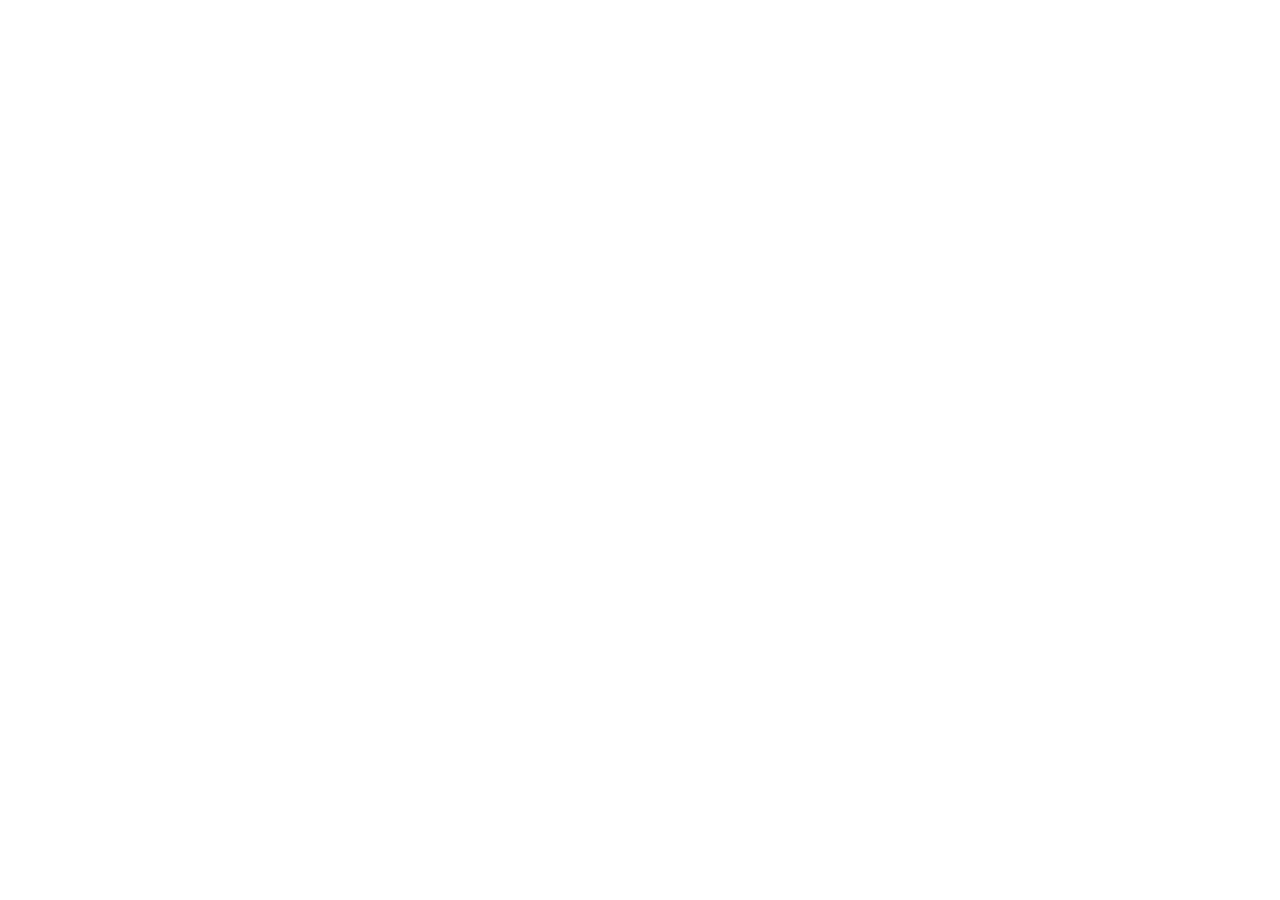
==== project.html @ 18f3839d "add framework" ====
<html>
    <head>
    <meta charset="UTF-8">
    <style type="text/css">
        canvas {background: #5C4033;}
    </style>
    </head>
    <body>
        <canvas id="canvas" width="512" height="512">
        <script type="text/javascript" src="main.js"></script>
    </body>
</html>
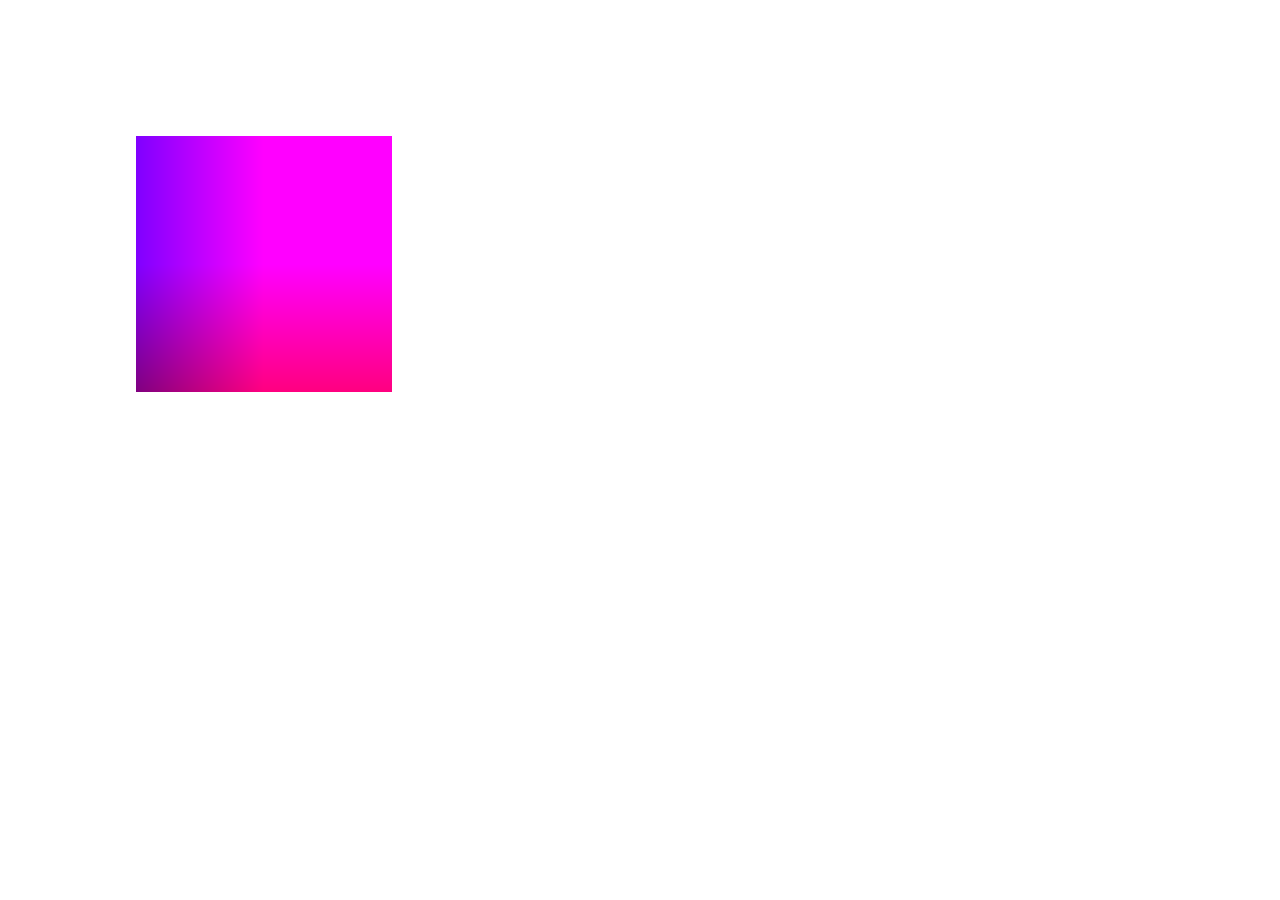
==== commit 635f9bb4: "change" ====
--- a/project.html
+++ b/project.html
@@ -7,6 +7,8 @@
     </head>
     <body>
         <canvas id="canvas" width="512" height="512">
+        <script type="text/javascript" src="sylvester.src.js"></script>
+        <script type="text/javascript" src="glUtils.js"></script>
         <script type="text/javascript" src="main.js"></script>
     </body>
 </html>
